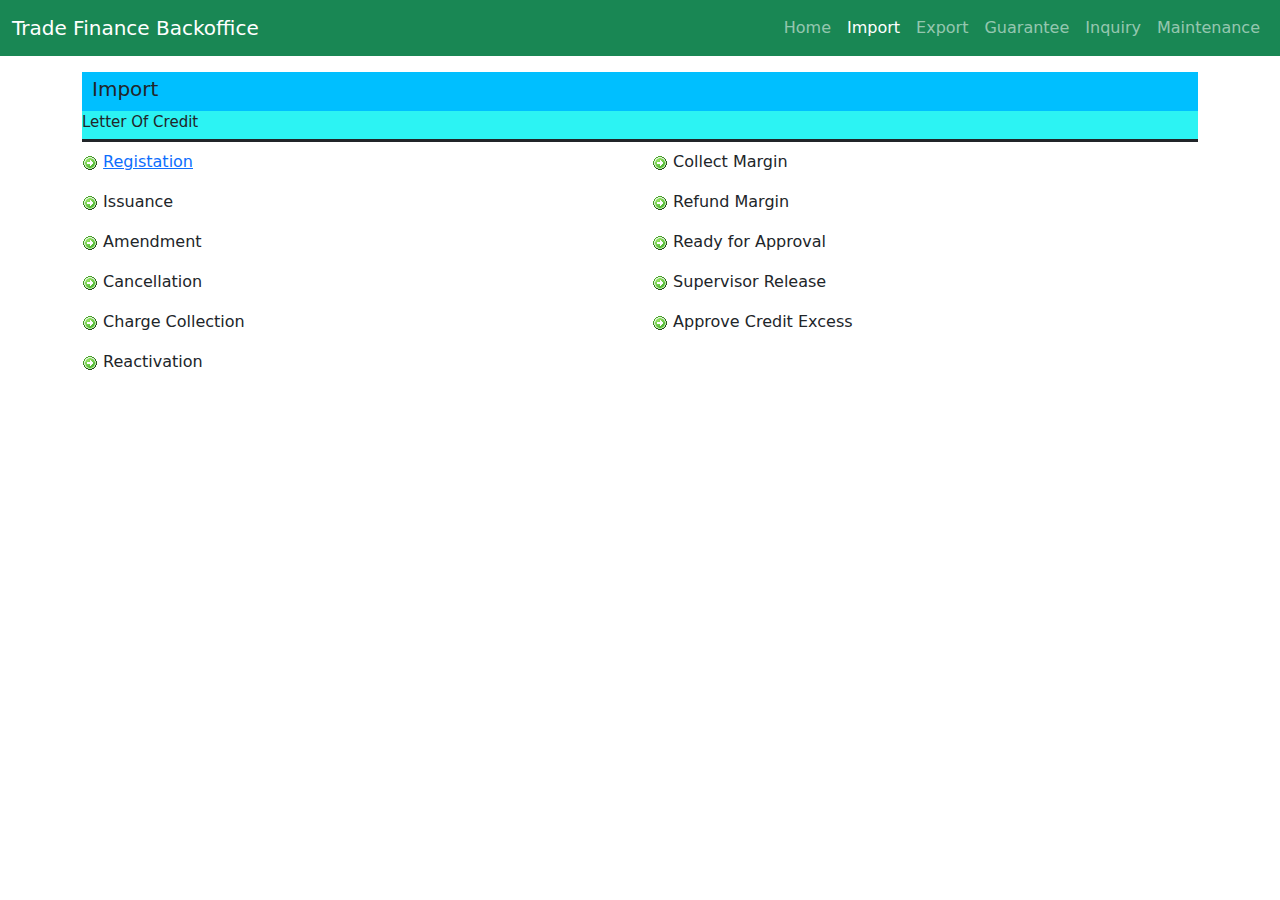
==== index.html @ ac36ba82 "Add files via upload" ====
<!doctype html>
<html lang="en">
  <head>
    <meta charset="utf-8">
    <meta name="viewport" content="width=device-width, initial-scale=1">
    <title>Trade Finance</title>
    <link href="https://cdn.jsdelivr.net/npm/bootstrap@5.3.3/dist/css/bootstrap.min.css" rel="stylesheet" integrity="sha384-QWTKZyjpPEjISv5WaRU9OFeRpok6YctnYmDr5pNlyT2bRjXh0JMhjY6hW+ALEwIH" crossorigin="anonymous">
    <link rel="stylesheet" href="styles.css">
  </head>
  <body>
    <!-- change colour using utility classes, eg: from bg-body-tertiary to bg-success 
     define either your navbar colour is dark or light, 
     so font colour will adjust accordingly -->
    <nav class="navbar navbar-expand-lg bg-success navbar-dark">
        <div class="container-fluid">
          <a class="navbar-brand" href="#">Trade Finance Backoffice</a>
          <button class="navbar-toggler" type="button" data-bs-toggle="collapse" data-bs-target="#navbarNavAltMarkup" aria-controls="navbarNavAltMarkup" aria-expanded="false" aria-label="Toggle navigation">
            <span class="navbar-toggler-icon"></span>
          </button>
          <div class="collapse navbar-collapse" id="navbarNavAltMarkup">
            <!-- If want to push the navbar to the end, add ms-auto -->
            <div class="navbar-nav ms-auto">
              <a class="nav-link" aria-current="page" href="#">Home</a>
              <a class="nav-link active" href="#">Import</a>
              <a class="nav-link" href="#">Export</a>
              <a class="nav-link" href="#">Guarantee</a>
              <a class="nav-link" href="#">Inquiry</a>
              <a class="nav-link" href="#">Maintenance</a>
            </div>
          </div>
        </div>
      </nav>
      <div class="container py-3">
        <!-- <div class="card p-5 bg-light"> -->
        <div class="topMenu">
            <h2>Import</h2>
        </div>
        <div class="subMenu">
            <h3>Letter Of Credit</h2>
        </div>
        <div class="row">
            <div class="col-md-6 col-sm-12 py-2">
                <img src="action_forward.PNG" alt="Product Image" class="img-fluid">
                <span><a href="/list.html">Registation</a></span>
            </div>
            <div class="col-md-6 col-sm-12 py-2">
                <img src="action_forward.PNG" alt="Product Image" class="img-fluid">
                <span>Collect Margin</span>
            </div>
        </div>
        <div class="row">
            <div class="col-md-6 col-sm-12 py-2">
                <img src="action_forward.PNG" alt="Product Image" class="img-fluid">
                <span>Issuance</span>
            </div>
            <div class="col-md-6 col-sm-12 py-2">
                <img src="action_forward.PNG" alt="Product Image" class="img-fluid">
                <span>Refund Margin</span>
            </div>
        </div>
        <div class="row">
            <div class="col-md-6 col-sm-12 py-2">
                <img src="action_forward.PNG" alt="Product Image" class="img-fluid">
                <span>Amendment</span>
            </div>
            <div class="col-md-6 col-sm-12 py-2">
                <img src="action_forward.PNG" alt="Product Image" class="img-fluid">
                <span>Ready for Approval</span>
            </div>
        </div>
        <div class="row">
            <div class="col-md-6 col-sm-12 py-2">
                <img src="action_forward.PNG" alt="Product Image" class="img-fluid">
                <span>Cancellation</span>
            </div>
            <div class="col-md-6 col-sm-12 py-2">
                <img src="action_forward.PNG" alt="Product Image" class="img-fluid">
                <span>Supervisor Release</span>
            </div>
        </div>
        <div class="row">
            <div class="col-md-6 col-sm-12 py-2">
                <img src="action_forward.PNG" alt="Product Image" class="img-fluid">
                <span>Charge Collection</span>
            </div>
            <div class="col-md-6 col-sm-12 py-2">
                <img src="action_forward.PNG" alt="Product Image" class="img-fluid">
                <span>Approve Credit Excess</span>
            </div>
        </div>
        <div class="row">
            <div class="col-md-6 col-sm-12 py-2">
                <img src="action_forward.PNG" alt="Product Image" class="img-fluid">
                <span>Reactivation</span>
            </div>
        </div>
        
      </div>
      <script src="https://cdn.jsdelivr.net/npm/bootstrap@5.3.3/dist/js/bootstrap.bundle.min.js" integrity="sha384-YvpcrYf0tY3lHB60NNkmXc5s9fDVZLESaAA55NDzOxhy9GkcIdslK1eN7N6jIeHz" crossorigin="anonymous"></script>
    </body>
  </html>
---- styles.css ----
.topMenu {
    background-color:deepskyblue;
    padding-bottom: 2px;
}

.topMenu h2 {
    font-size: 20px;
    padding-left: 10px;
    padding-top: 5px;
}

.subMenu {
    background-color: rgb(44, 243, 243);
    border-bottom: solid;
}

.subMenu h3 {

    padding-top: 2px;
    font-size: 15px;
}
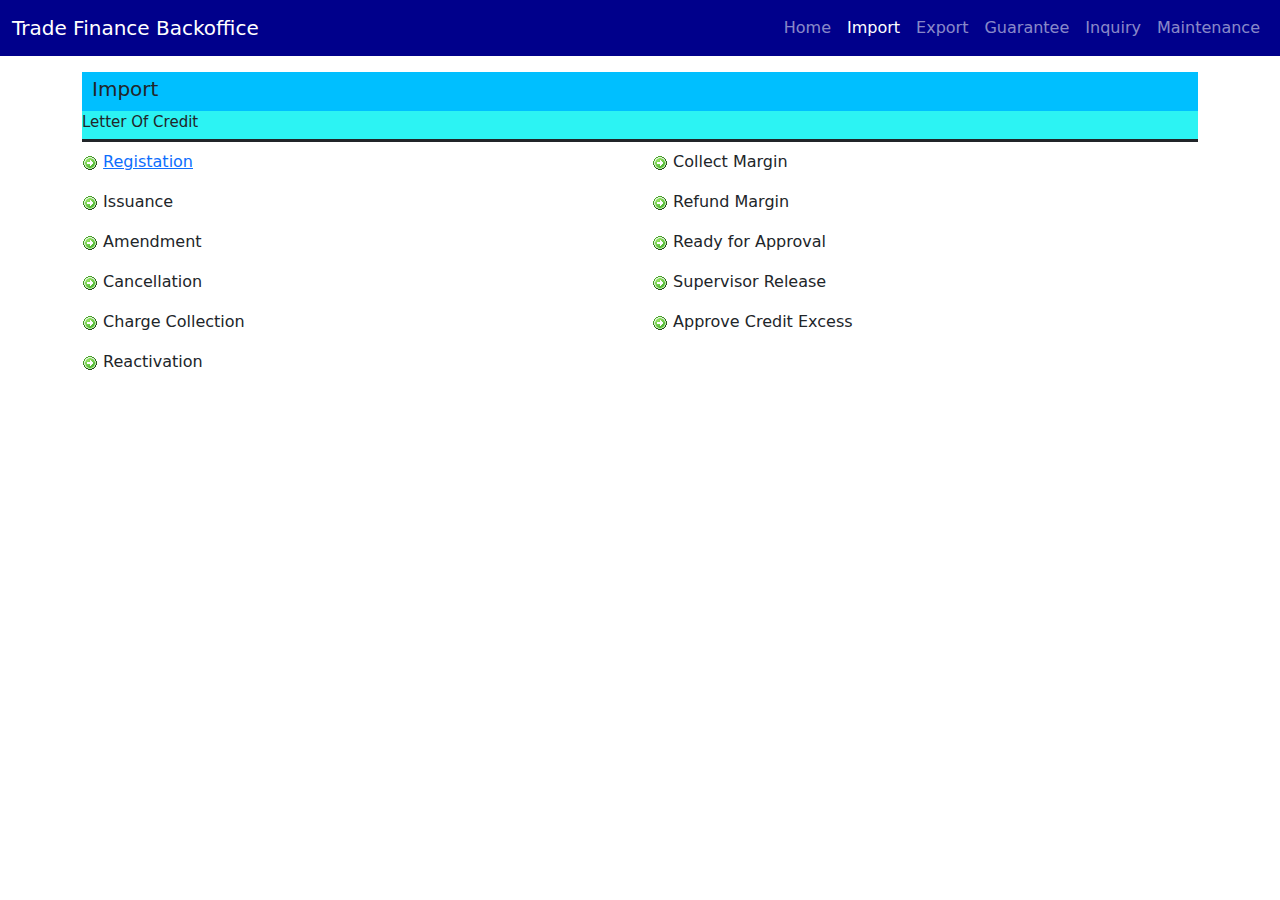
==== commit a64d6460: "Add files via upload" ====
--- a/index.html
+++ b/index.html
@@ -11,7 +11,7 @@
     <!-- change colour using utility classes, eg: from bg-body-tertiary to bg-success 
      define either your navbar colour is dark or light, 
      so font colour will adjust accordingly -->
-    <nav class="navbar navbar-expand-lg bg-success navbar-dark">
+    <nav class="navbar navbar-expand-lg navbar-dark navbar-bgcolor">
         <div class="container-fluid">
           <a class="navbar-brand" href="#">Trade Finance Backoffice</a>
           <button class="navbar-toggler" type="button" data-bs-toggle="collapse" data-bs-target="#navbarNavAltMarkup" aria-controls="navbarNavAltMarkup" aria-expanded="false" aria-label="Toggle navigation">
--- a/styles.css
+++ b/styles.css
@@ -1,3 +1,7 @@
+.navbar-bgcolor {
+    background-color: darkblue;
+}
+
 .topMenu {
     background-color:deepskyblue;
     padding-bottom: 2px;
@@ -19,3 +23,174 @@
     padding-top: 2px;
     font-size: 15px;
 }
+
+.tooltip-chart {
+    background-color: white;
+    border: 1px solid black;
+    padding: 5px;
+    /* this will be used later to show the tooltip on the chart */
+    position: absolute; 
+    /* hide the tooltip for a while */
+    display: block;
+}
+
+.dropdown-item:hover {
+    background-color: rgb(66, 177, 202);
+}
+
+.fab-container {
+    display: flex;
+    flex-direction: column;
+    justify-content: flex-end;
+    align-items: center;
+    user-select: none;
+    position: fixed; /* Fixed instead of absolute */
+    bottom: 30px;
+    right: 30px;
+    /* transition: bottom 0.3s ease-in-out; */
+    transition: transform 0.3s ease-in-out, opacity 0.3s ease-in-out;
+  }
+  .fab-container:hover {
+    height: 100%;
+  }
+  /* .fab-container:hover .sub-button:nth-child(2) {
+    transform: translateY(-80px);
+  }
+  .fab-container:hover .sub-button:nth-child(3) {
+    transform: translateY(-140px);
+  }
+  .fab-container:hover .sub-button:nth-child(4) {
+    transform: translateY(-200px);
+  }
+  .fab-container:hover .sub-button:nth-child(5) {
+    transform: translateY(-260px);
+  }
+  .fab-container:hover .sub-button:nth-child(6) {
+    transform: translateY(-320px);
+  } */
+  .fab-container:hover .sub-button {
+    transform: translateY(calc(-70px * var(--index)));
+    transition: transform 0.3s ease;
+    opacity: 1; /* Fully visible on hover */
+  }
+
+  .fab-container .fab {
+    opacity: 0.6; /* Semi-transparent before hover */
+    transition: opacity 0.3s ease-in-out;
+    position: relative;
+    height: 70px;
+    width: 70px;
+    background-color: #4ba2ff;
+    border-radius: 50%;
+    z-index: 2;
+  }
+  .fab-container .fab:hover {
+    opacity: 1; /* Fully visible on hover */
+  }
+  .fab-container .fab::before {
+    content: " ";
+    position: absolute;
+    bottom: 0;
+    right: 0;
+    height: 35px;
+    width: 35px;
+    background-color: inherit;
+    border-radius: 0 0 10px 0;
+    z-index: -1;
+  }
+  .fab-container .fab .fab-content {
+    display: flex;
+    align-items: center;
+    justify-content: center;
+    height: 100%;
+    width: 100%;
+    border-radius: 50%;
+  }
+  .fab-container .fab .fab-content .material-icons {
+    color: black;
+    font-size: 12px;
+  }
+  .fab-container .fab .fab-content .material-icons:hover {
+    color: white;
+    font-size: 13px;
+  }
+  .fab-container .sub-button {
+    position: absolute;
+    display: flex;
+    align-items: center;
+    justify-content: center;
+    bottom: 10px;
+    right: 10px;
+    height: 50px;
+    width: 50px;
+    /* background-color: #4ba2ff; */
+    background-color: paleturquoise;
+    border-radius: 50%;
+    transition: all 0.3s ease;
+    opacity: 0; /* Semi-transparent before hover */
+    transition: opacity 0.3s ease-in-out;
+  }
+  .fab-container .sub-button:hover {
+    cursor: pointer;
+    background-color: aquamarine;
+    
+  }
+  .fab-container .sub-button .material-icons {
+    color: black;
+    padding-top: 6px;
+  }
+
+  .fab-hidden {
+    transform: translateX(100px); /* Moves it out of view */
+    opacity: 0;
+    pointer-events: none; /* Prevents interaction */
+}
+
+/* Hide Button (Left Arrow) */
+#hide-fab {
+    position: fixed;
+    bottom: 35px;
+    right: 0px;
+    /* background-color: #ff4b4b; */
+    background-color: #4ba2ff;
+    border: none;
+    /* border-radius: 50%; */
+    height: 50px;
+    width: 20px;
+    display: flex;
+    align-items: center;
+    justify-content: center;
+    cursor: pointer;
+    transition: opacity 0.3s ease-in-out;
+}
+#hide-fab:hover {
+    color: white;
+}
+
+/* Show Button (Right Arrow) */
+#show-fab {
+    position: fixed;
+    bottom: 35px;
+    right: 0px;
+    /* background-color: #4ba2ff; */
+    background-color: #4ba2ff;
+    border: none;
+    /* border-radius: 50%; */
+    height: 50px;
+    width: 20px;
+    display: flex;
+    align-items: center;
+    justify-content: center;
+    cursor: pointer;
+    opacity: 0;
+    pointer-events: none;
+    transition: opacity 0.3s ease-in-out;
+}
+#show-fab:hover {
+    color: white;
+}
+
+#show-fab.visible {
+    opacity: 1;
+    pointer-events: all;
+}